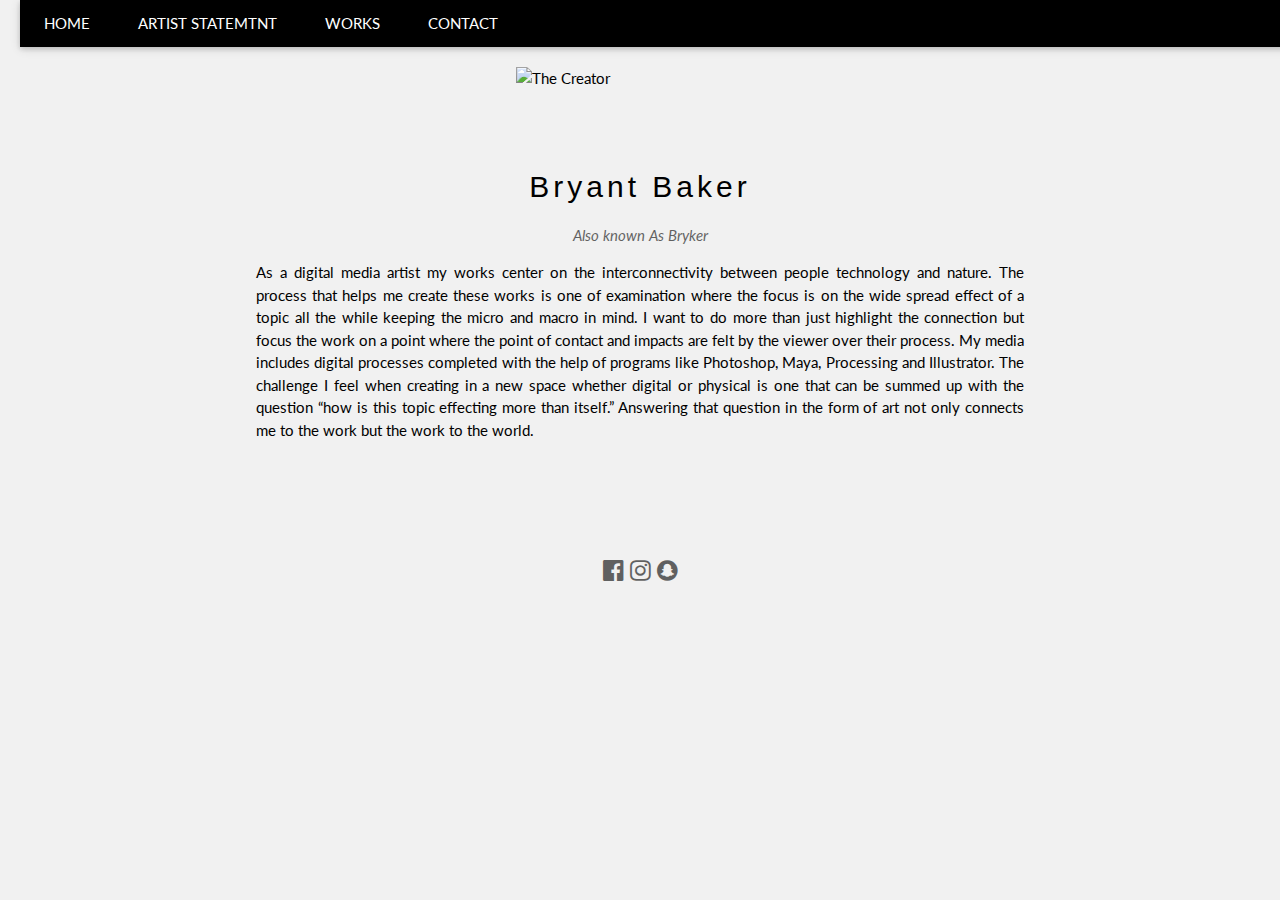
==== page1.html @ 28c10971 "code" ====
<!DOCTYPE html>
<html lang="en">
<title>Artist Statement</title>
<meta charset="UTF-8">
<meta name="viewport" content="width=device-width, initial-scale=1">
<link rel="stylesheet" href="https://www.w3schools.com/w3css/4/w3.css">
<link rel="stylesheet" href="https://fonts.googleapis.com/css?family=Lato">
<link rel="stylesheet" href="https://cdnjs.cloudflare.com/ajax/libs/font-awesome/4.7.0/css/font-awesome.min.css">
    <link rel="stylesheet" href="css/nu_main.css">
<style>
body {font-family: "Lato", sans-serif}
.mySlides {display: none}
</style>
<body>

<!-- Navbar -->
<div class="w3-top">
  <div class="w3-bar w3-black w3-card">
    <a class="w3-bar-item w3-button w3-padding-large w3-hide-medium w3-hide-large w3-right" href="javascript:void(0)" onclick="myFunction()" title="Toggle Navigation Menu"><i class="fa fa-bars"></i></a>
    <a href="index.html" class="w3-bar-item w3-button w3-padding-large">HOME</a>
    <a href="page1.html" class="w3-bar-item w3-button w3-padding-large w3-hide-small">ARTIST STATEMTNT</a>
    <a href="page2.html" class="w3-bar-item w3-button w3-padding-large w3-hide-small">WORKS</a>
    <a href="page3.html" class="w3-bar-item w3-button w3-padding-large w3-hide-small">CONTACT</a>
    <div class="w3-dropdown-hover w3-hide-small">
      </div>
    </div>
    </div>
<!-- Navbar on small screens (remove the onclick attribute if you want the navbar to always show on top of the content when clicking on the links) -->
<div id="navDemo" class="w3-bar-block w3-black w3-hide w3-hide-large w3-hide-medium w3-top" style="margin-top:46px">
  <a href="#band" class="w3-bar-item w3-button w3-padding-large" onclick="myFunction()">ARTIST STATEMENT</a>
  <a href="#tour" class="w3-bar-item w3-button w3-padding-large" onclick="myFunction()">WORKS</a>
  <a href="#contact" class="w3-bar-item w3-button w3-padding-large" onclick="myFunction()">CONTACT</a>
</div>


    <div class="w3-row w3-padding-32">
      <div class="w3-third">
      </div>
    <div class="center">
        <p></p>
        <p></p>
        <img src="image/me2.jpg" class="center" alt="The Creator" style="width:40%">
    </div>




    <div class="w3-container w3-content w3-center w3-padding-64" style="max-width:800px" id="band">
    <h2 class="w3-wide">Bryant Baker</h2>
    <p class="w3-opacity"><i>Also known As Bryker </i></p>
    <p class="w3-justify"> As a digital media artist my works center on the interconnectivity between people technology and nature. The process that helps me create these works is one of examination where the focus is on the wide spread effect of a topic all the while keeping the micro and macro in mind. I want to do more than just highlight the connection but focus the work on a point where the point of contact and impacts are felt by the viewer over their process. My media includes digital processes completed with the help of programs like Photoshop, Maya, Processing and Illustrator. The challenge I feel when creating in a new space whether digital or physical is one that can be summed up with the question “how is this topic effecting more than itself.” Answering that question in the form of art not only connects me to the work but the work to the world. </p>
    <div class="w3-row w3-padding-32">
      <div class="w3-third">
      </div>



    <!-- Footer -->
<footer class="w3-container w3-padding-64 w3-center w3-opacity w3-light-grey w3-xlarge">
  <i class="fa fa-facebook-official w3-hover-opacity"></i>
  <i class="fa fa-instagram w3-hover-opacity"></i>
  <i class="fa fa-snapchat w3-hover-opacity"></i>
</footer>
---- css/nu_main.css ----
.center {
  display: block;
  margin-left: auto;
  margin-right: auto;
  width: 50%;
}

<style>
img {
  border-radius: 50%;
}
</style>

* {
  box-sizing: border-box;
}

body {
  background-color: #f1f1f1;
  padding: 20px;
  font-family: Arial;
}

.main {
  max-width: 1000px;
  margin: auto;
}

h1 {
  font-size: 50px;
  word-break: break-all;
}

.row {
  margin: 8px -16px;
}

/* Add padding BETWEEN each column */
.row,
.row > .column {
  padding: 8px;
}

/* Create four equal columns that floats next to each other */
.column {
  float: left;
  width: 25%;
}

/* Clear floats after rows */ 
.row:after {
  content: "";
  display: table;
  clear: both;
}

/* Content */
.content {
  background-color: white;
  padding: 10px;
}

/* Responsive layout - makes a two column-layout instead of four columns */
@media screen and (max-width: 900px) {
  .column {
    width: 50%;
  }
}
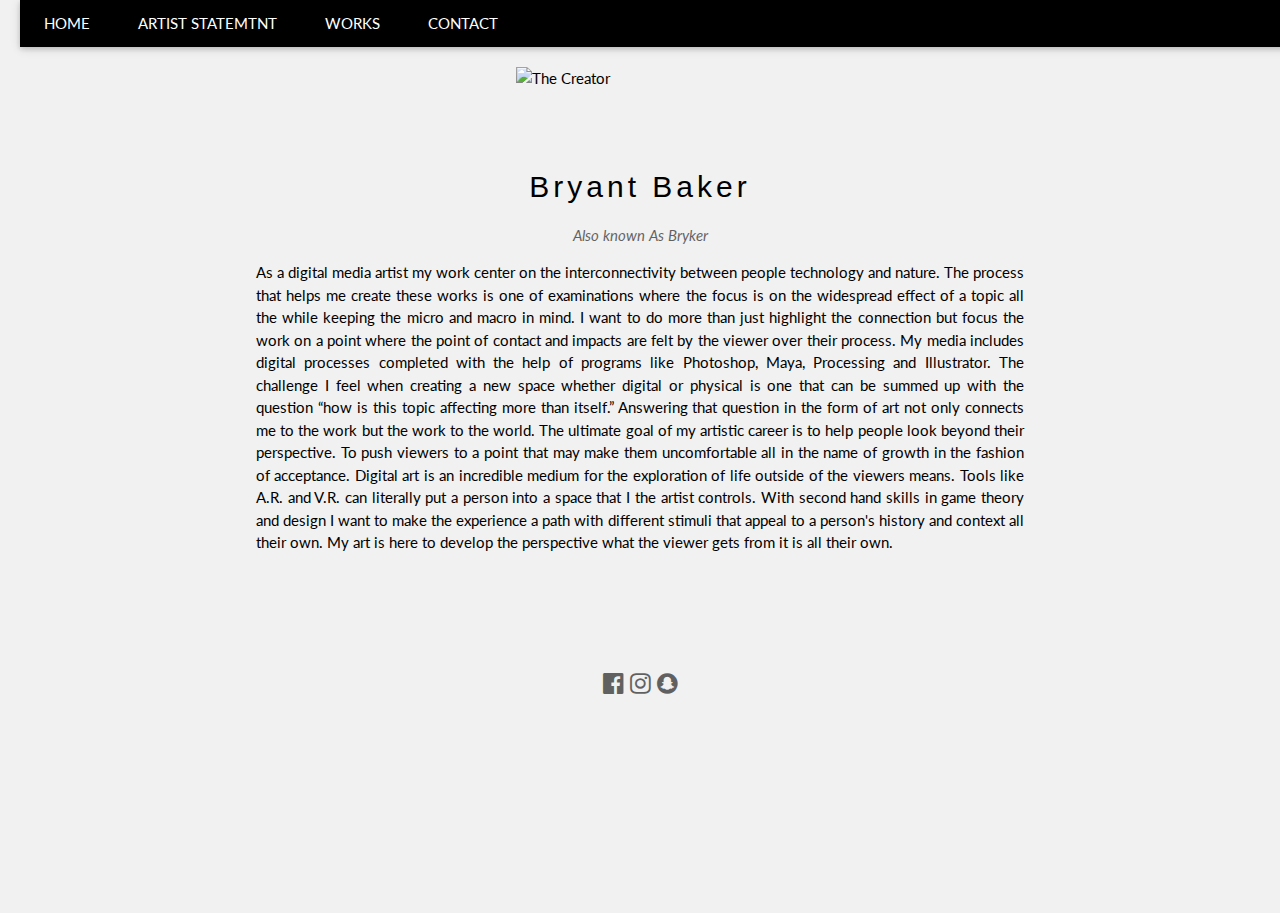
==== commit 2a4c8501: "Update page1.html" ====
--- a/page1.html
+++ b/page1.html
@@ -48,8 +48,10 @@
     <div class="w3-container w3-content w3-center w3-padding-64" style="max-width:800px" id="band">
     <h2 class="w3-wide">Bryant Baker</h2>
     <p class="w3-opacity"><i>Also known As Bryker </i></p>
-    <p class="w3-justify"> As a digital media artist my works center on the interconnectivity between people technology and nature. The process that helps me create these works is one of examination where the focus is on the wide spread effect of a topic all the while keeping the micro and macro in mind. I want to do more than just highlight the connection but focus the work on a point where the point of contact and impacts are felt by the viewer over their process. My media includes digital processes completed with the help of programs like Photoshop, Maya, Processing and Illustrator. The challenge I feel when creating in a new space whether digital or physical is one that can be summed up with the question “how is this topic effecting more than itself.” Answering that question in the form of art not only connects me to the work but the work to the world. </p>
-    <div class="w3-row w3-padding-32">
+    <p class="w3-justify"> As a digital media artist my work center on the interconnectivity between people technology and nature. The process that helps me create these works is one of examinations where the focus is on the widespread effect of a topic all the while keeping the micro and macro in mind. I want to do more than just highlight the connection but focus the work on a point where the point of contact and impacts are felt by the viewer over their process. My media includes digital processes completed with the help of programs like Photoshop, Maya, Processing and Illustrator. The challenge I feel when creating a new space whether digital or physical is one that can be summed up with the question “how is this topic affecting more than itself.” Answering that question in the form of art not only connects me to the work but the work to the world.
+    The ultimate goal of my artistic career is to help people look beyond their perspective. To push viewers to a point that may make them uncomfortable all in the name of growth in the fashion of acceptance. Digital art is an incredible medium for the exploration of life outside of the viewers means. Tools like A.R. and V.R. can literally put a person into a space that I the artist controls. With second hand skills in game theory and design I want to make the experience a path with different stimuli that appeal to a person's history and context all their own. My art is here to develop the perspective what the viewer gets from it is all their own. <p>
+
+<div class="w3-row w3-padding-32">
       <div class="w3-third">
       </div>
 
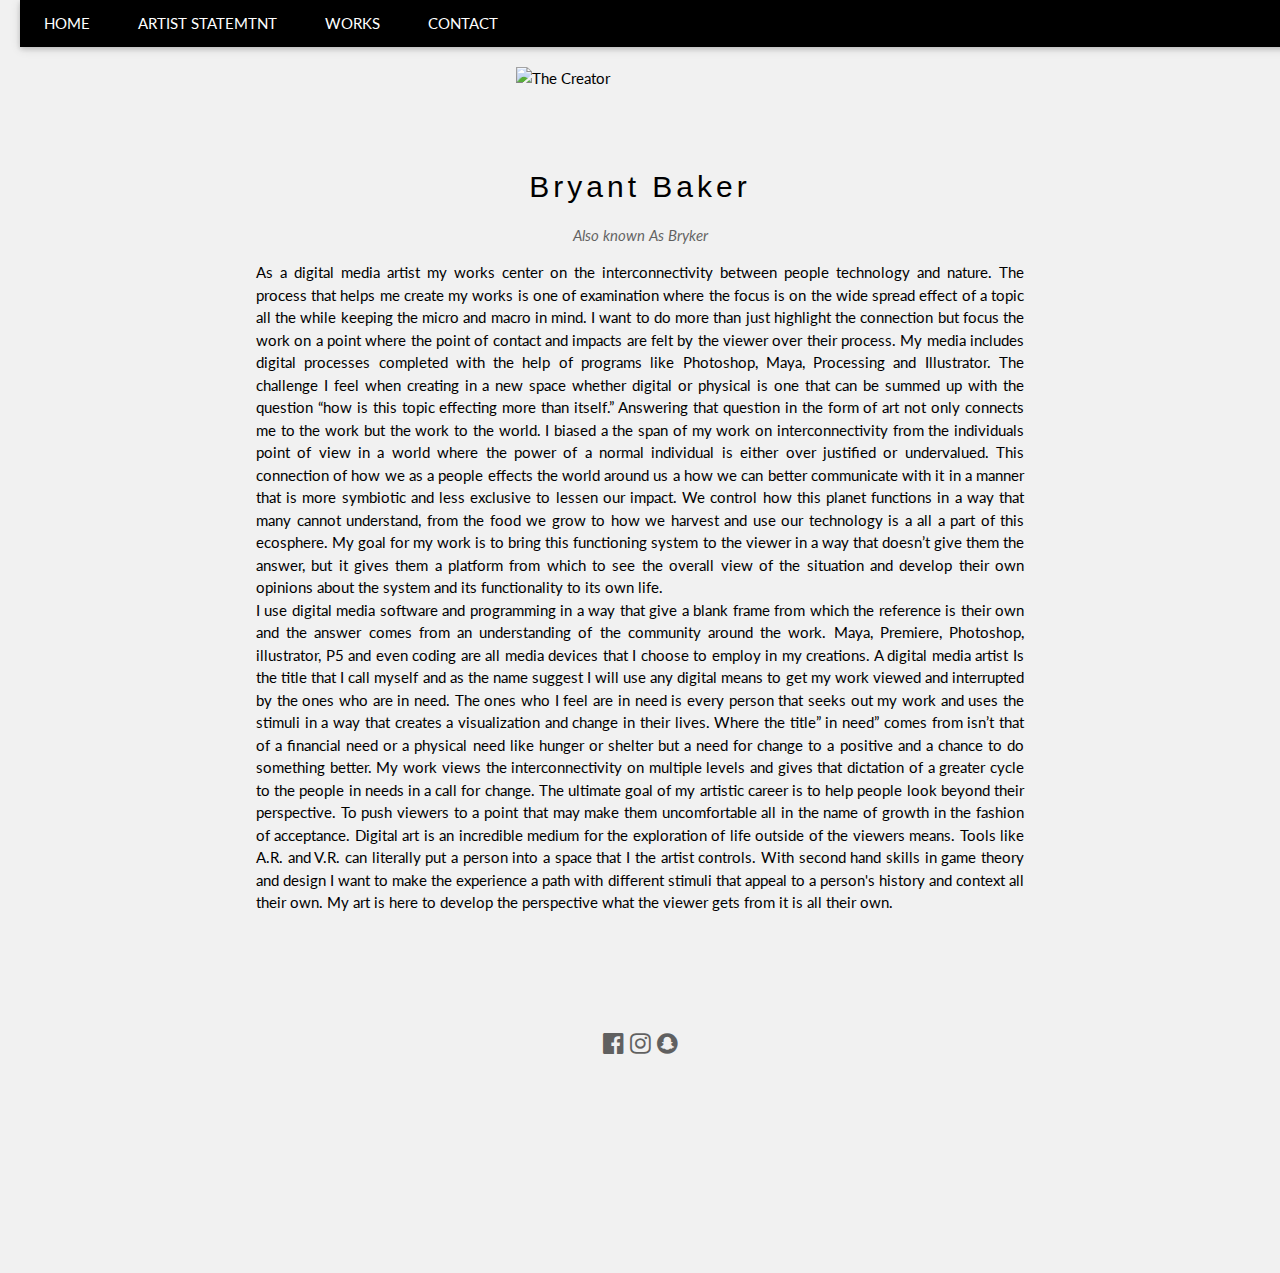
==== commit 577adf7c: "Update page1.html" ====
--- a/page1.html
+++ b/page1.html
@@ -48,8 +48,8 @@
     <div class="w3-container w3-content w3-center w3-padding-64" style="max-width:800px" id="band">
     <h2 class="w3-wide">Bryant Baker</h2>
     <p class="w3-opacity"><i>Also known As Bryker </i></p>
-    <p class="w3-justify"> As a digital media artist my work center on the interconnectivity between people technology and nature. The process that helps me create these works is one of examinations where the focus is on the widespread effect of a topic all the while keeping the micro and macro in mind. I want to do more than just highlight the connection but focus the work on a point where the point of contact and impacts are felt by the viewer over their process. My media includes digital processes completed with the help of programs like Photoshop, Maya, Processing and Illustrator. The challenge I feel when creating a new space whether digital or physical is one that can be summed up with the question “how is this topic affecting more than itself.” Answering that question in the form of art not only connects me to the work but the work to the world.
-    The ultimate goal of my artistic career is to help people look beyond their perspective. To push viewers to a point that may make them uncomfortable all in the name of growth in the fashion of acceptance. Digital art is an incredible medium for the exploration of life outside of the viewers means. Tools like A.R. and V.R. can literally put a person into a space that I the artist controls. With second hand skills in game theory and design I want to make the experience a path with different stimuli that appeal to a person's history and context all their own. My art is here to develop the perspective what the viewer gets from it is all their own. <p>
+    <p class="w3-justify">As a digital media artist my works center on the interconnectivity between people technology and nature. The process that helps me create my works is one of examination where the focus is on the wide spread effect of a topic all the while keeping the micro and macro in mind. I want to do more than just highlight the connection but focus the work on a point where the point of contact and impacts are felt by the viewer over their process. My media includes digital processes completed with the help of programs like Photoshop, Maya, Processing and Illustrator. The challenge I feel when creating in a new space whether digital or physical is one that can be summed up with the question “how is this topic effecting more than itself.” Answering that question in the form of art not only connects me to the work but the work to the world. I biased a the span of my work on interconnectivity from the individuals point of view in a world where the power of a normal individual is either over justified or undervalued. This connection of how we as a people effects the world around us a how we can better communicate with it in a manner that is more symbiotic and less exclusive to lessen our impact. We control how this planet functions in a way that many cannot understand, from the food we grow to how we harvest and use our technology is a all a part of this ecosphere. My goal for my work is to bring this functioning system to the viewer in a way that doesn’t give them the answer, but it gives them a platform from which to see the overall view of the situation and develop their own opinions about the system and its functionality to its own life. <br>
+I use digital media software and programming in a way that give a blank frame from which the reference is their own and the answer comes from an understanding of the community around the work. Maya, Premiere, Photoshop, illustrator, P5 and even coding are all media devices that I choose to employ in my creations. A digital media artist Is the title that I call myself and as the name suggest I will use any digital means to get my work viewed and interrupted by the ones who are in need. The ones who I feel are in need is every person that seeks out my work and uses the stimuli in a way that creates a visualization and change in their lives. Where the title” in need” comes from isn’t that of a financial need or a physical need like hunger or shelter but a need for change to a positive and a chance to do something better. My work views the interconnectivity on multiple levels and gives that dictation of a greater cycle to the people in needs in a call for change. The ultimate goal of my artistic career is to help people look beyond their perspective. To push viewers to a point that may make them uncomfortable all in the name of growth in the fashion of acceptance. Digital art is an incredible medium for the exploration of life outside of the viewers means. Tools like A.R. and V.R. can literally put a person into a space that I the artist controls. With second hand skills in game theory and design I want to make the experience a path with different stimuli that appeal to a person's history and context all their own. My art is here to develop the perspective what the viewer gets from it is all their own. <p>
 
 <div class="w3-row w3-padding-32">
       <div class="w3-third">
